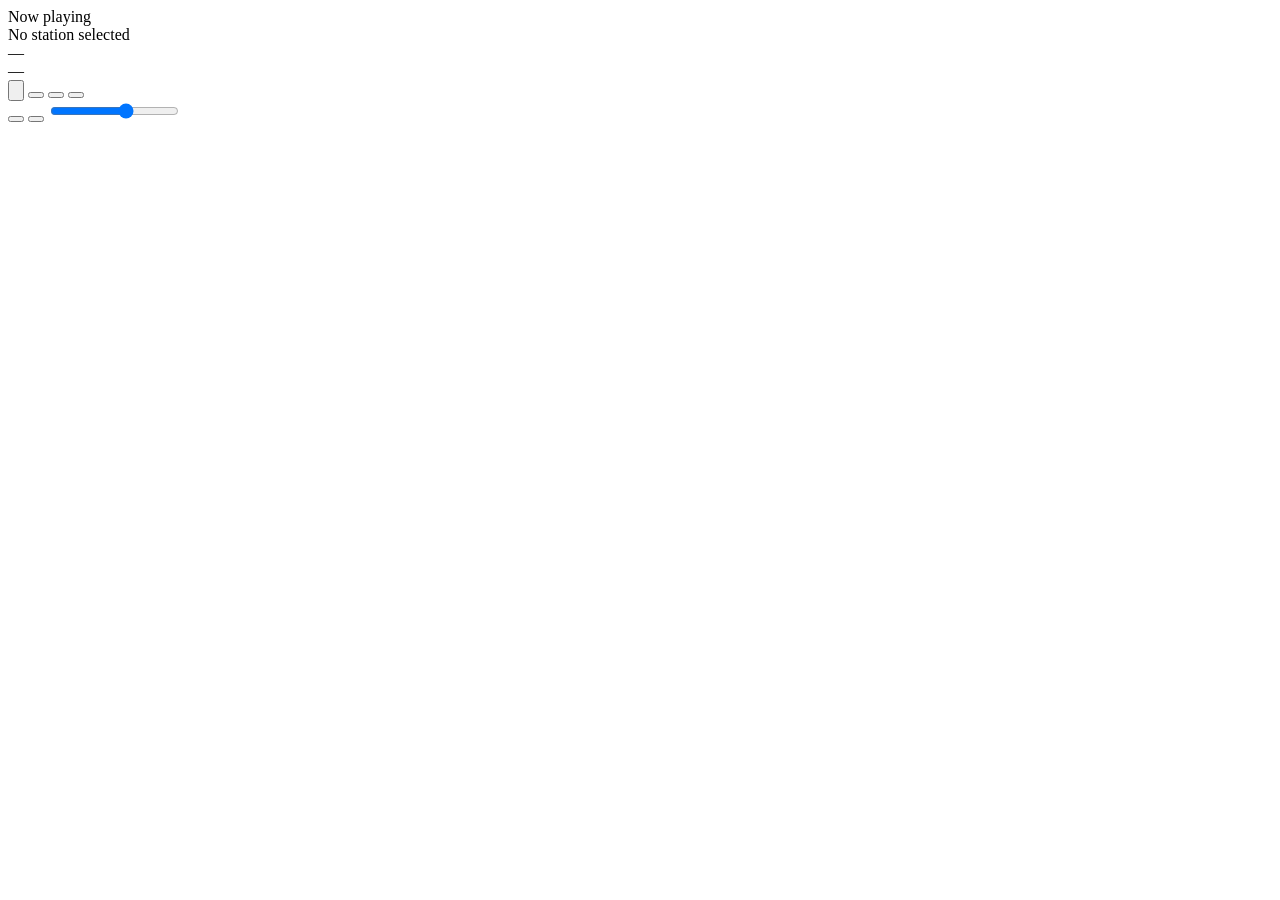
==== esp/ui/index.html @ 8327ab0b "Add /ui web page (AndroRadio interface) served by a Berry driver - esp/ui/ui.be: driver serving /ui " ====
<!DOCTYPE html>
<html lang="en">
<head>
<meta charset="utf-8">
<meta name="viewport" content="width=device-width, initial-scale=1, viewport-fit=cover">
<meta name="theme-color" content="#1A110F">
<title>Radio</title>
<link rel="stylesheet" href="/ui/f?n=style.css">
</head>
<body>
<main id="home">
  <section class="band" id="b-now">
    <div class="now-main">
      <div class="now-top">
        <div class="art" id="now-art"></div>
        <div class="now-txt">
          <div class="lbl-now">Now playing</div>
          <div id="now-name">No station selected</div>
          <div id="now-status"></div>
          <div id="now-details"></div>
          <div class="progress hidden" id="now-busy"></div>
        </div>
      </div>
      <div class="marquee dim" id="now-artist"><span>—</span></div>
      <div class="marquee dim" id="now-title"><span>—</span></div>
    </div>
    <div class="side">
      <button class="icon-btn" id="src-btn" aria-label="Source"><img alt=""></button>
      <button class="icon-btn" id="fav-btn" aria-label="Favorites"></button>
      <button class="icon-btn" id="geo-btn" aria-label="Around the world"></button>
      <button class="icon-btn" id="search-btn" aria-label="Search"></button>
    </div>
  </section>
  <section class="band b-st" id="b-recent"></section>
  <section class="band b-st" id="b-fav"></section>
  <section class="band b-st" id="b-local"></section>
  <section class="band" id="b-ctl">
    <button id="play-btn" aria-label="Play"></button>
    <button id="vol-ico" aria-label="Mute"></button>
    <input type="range" id="vol" min="0" max="100" value="60" aria-label="Volume">
  </section>
</main>
<script src="/ui/f?n=app.js"></script>
</body>
</html>
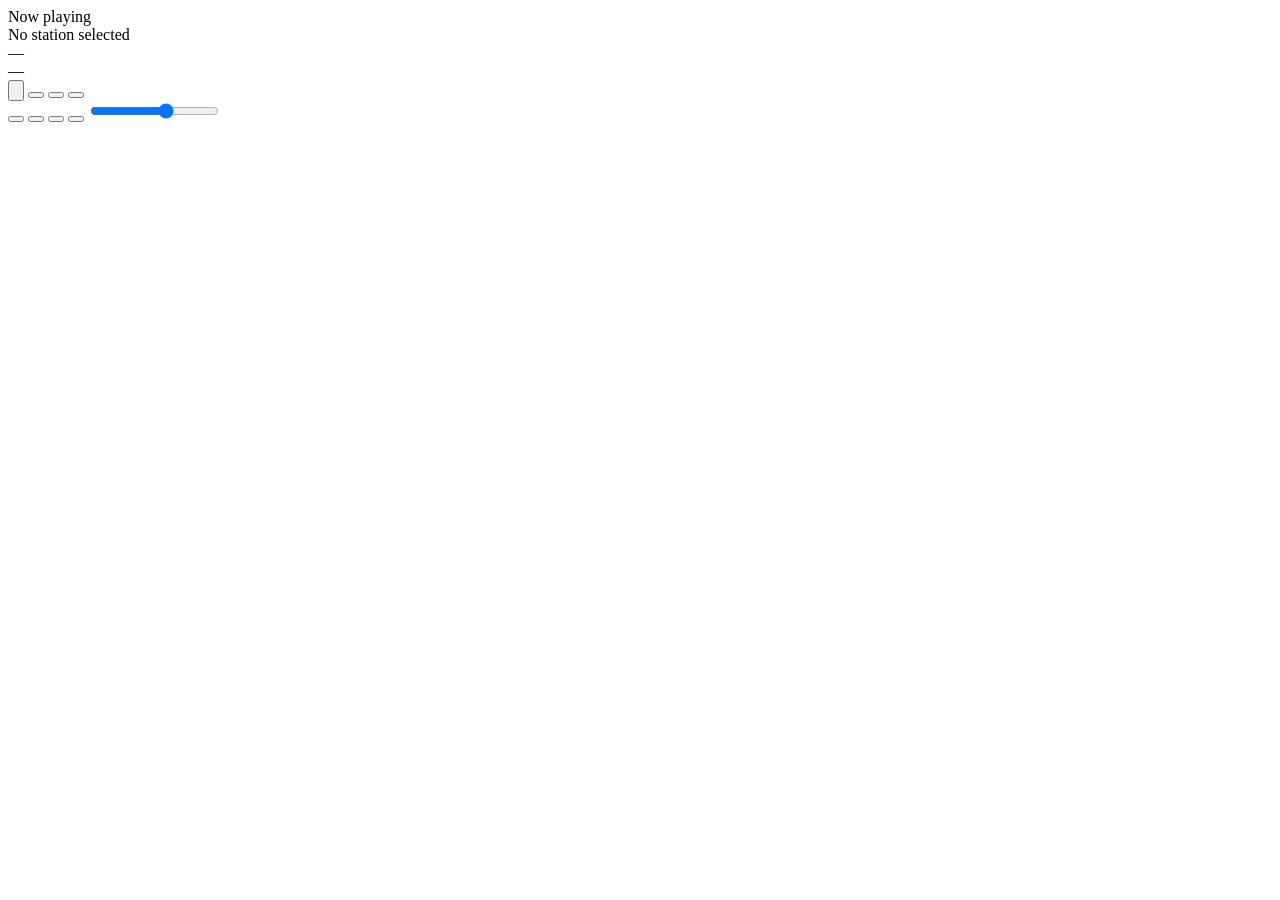
==== commit 4e18c90a: "DLNA browsing from the phone, prev/next, play modes - pi/espbridge/dlna.py: UPnP control point (SSDP" ====
--- a/esp/ui/index.html
+++ b/esp/ui/index.html
@@ -35,7 +35,9 @@
   <section class="band b-st" id="b-fav"></section>
   <section class="band b-st" id="b-local"></section>
   <section class="band" id="b-ctl">
+    <button class="icon-btn skip hidden" id="prev-btn" aria-label="Previous"></button>
     <button id="play-btn" aria-label="Play"></button>
+    <button class="icon-btn skip hidden" id="next-btn" aria-label="Next"></button>
     <button id="vol-ico" aria-label="Mute"></button>
     <input type="range" id="vol" min="0" max="100" value="60" aria-label="Volume">
   </section>
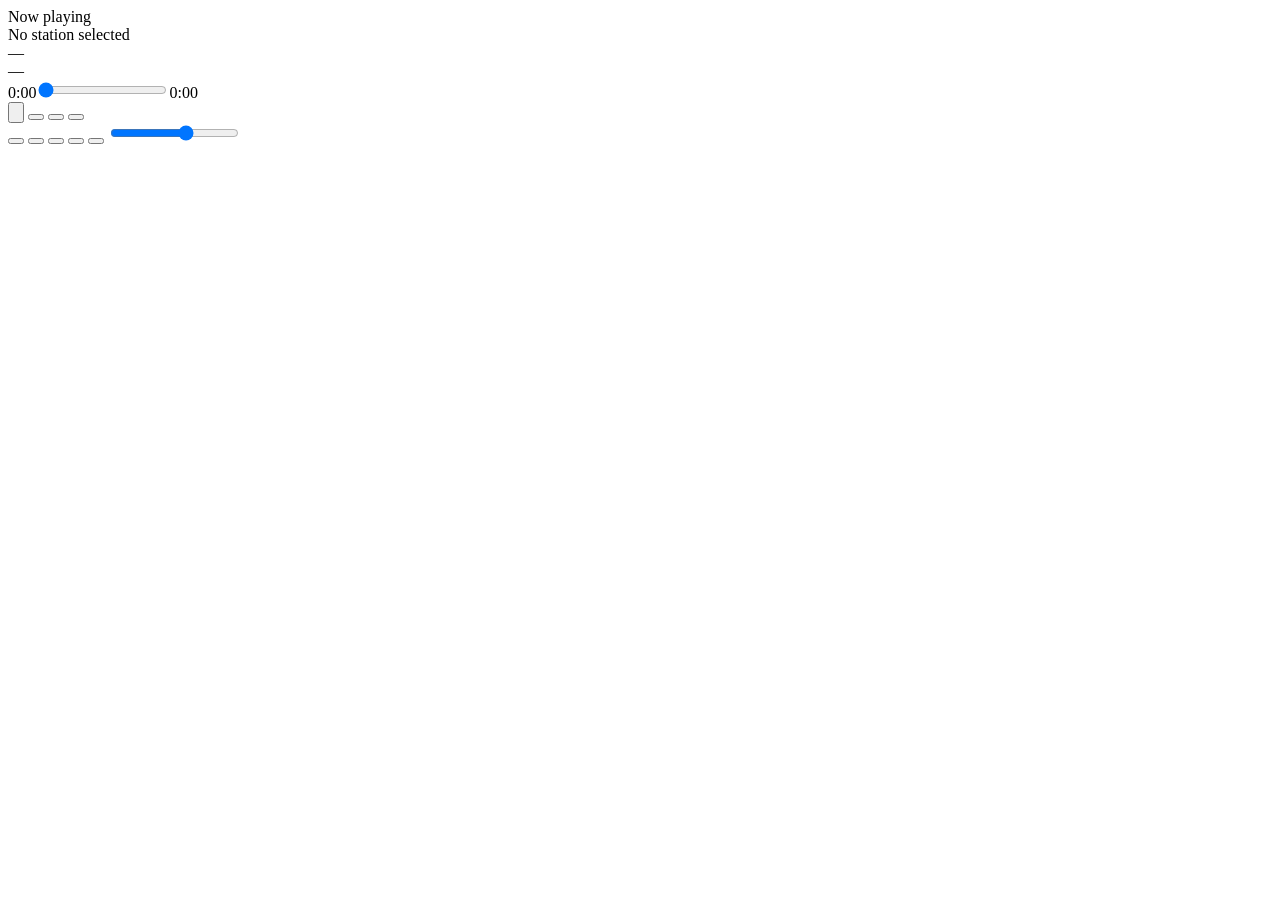
==== commit 8458b3a8: "Play mode synced everywhere, seek bar, DLNA controls on the screen - Pi: play mode derived from MPD " ====
--- a/esp/ui/index.html
+++ b/esp/ui/index.html
@@ -23,6 +23,7 @@
       </div>
       <div class="marquee dim" id="now-artist"><span>—</span></div>
       <div class="marquee dim" id="now-title"><span>—</span></div>
+      <div class="seek hidden" id="seek"><span id="seek-el">0:00</span><input type="range" id="seek-bar" min="0" max="100" value="0" step="1" aria-label="Position"><span id="seek-dur">0:00</span></div>
     </div>
     <div class="side">
       <button class="icon-btn" id="src-btn" aria-label="Source"><img alt=""></button>
@@ -38,6 +39,7 @@
     <button class="icon-btn skip hidden" id="prev-btn" aria-label="Previous"></button>
     <button id="play-btn" aria-label="Play"></button>
     <button class="icon-btn skip hidden" id="next-btn" aria-label="Next"></button>
+    <button class="icon-btn hidden" id="mode-home" aria-label="Play mode"></button>
     <button id="vol-ico" aria-label="Mute"></button>
     <input type="range" id="vol" min="0" max="100" value="60" aria-label="Volume">
   </section>
